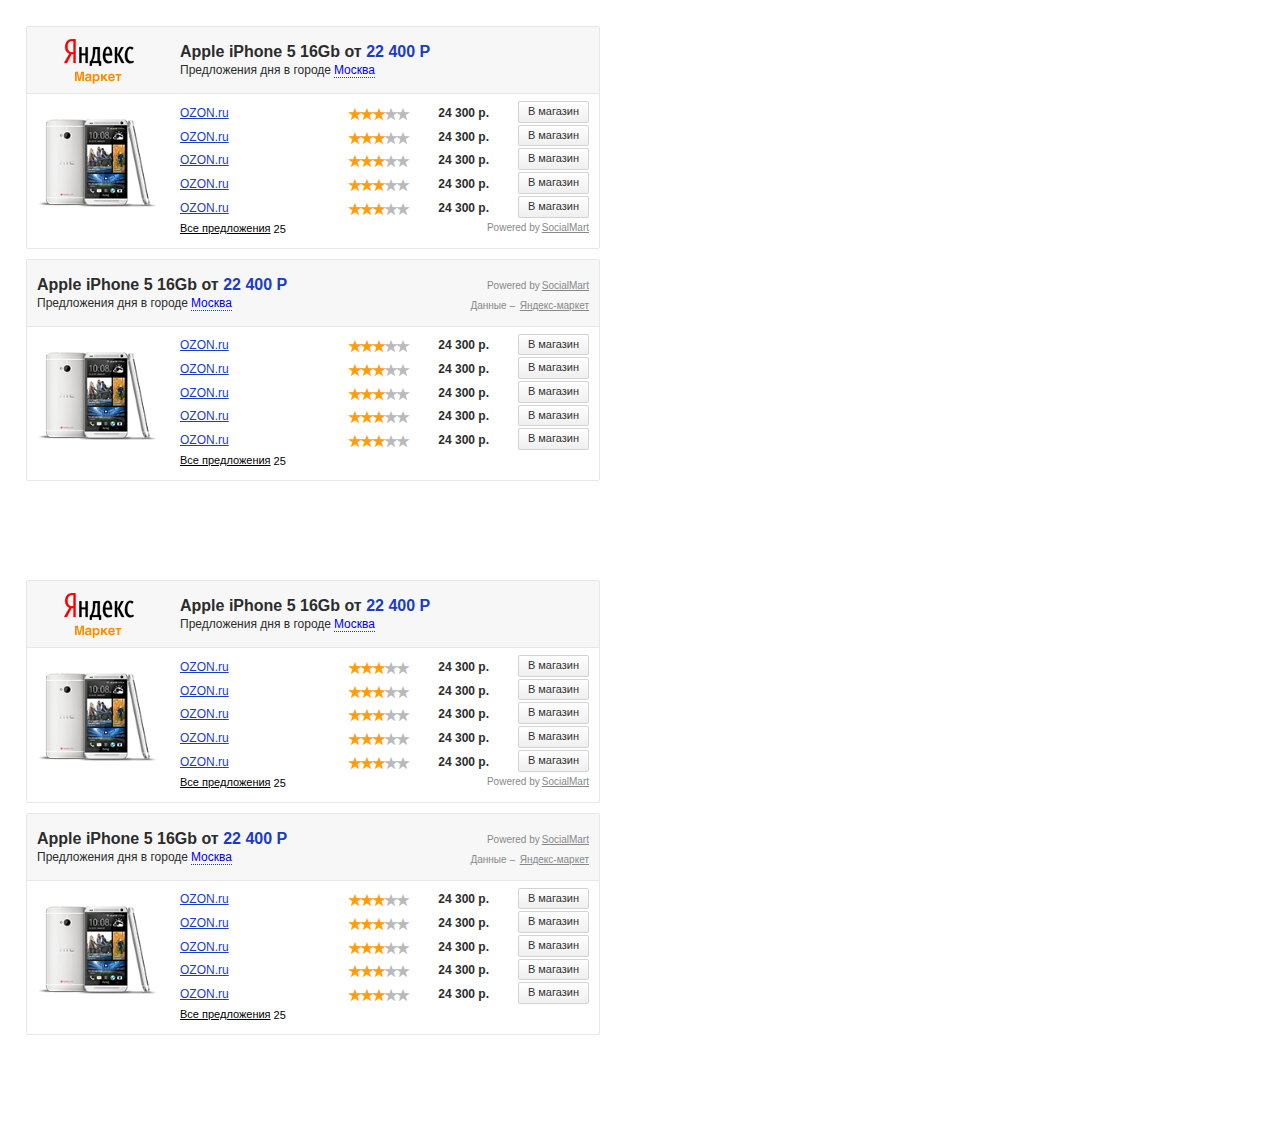
==== index.html @ 6045e4fb "init" ====
<!DOCTYPE html>
<html>
  <head>
    <meta charset="utf-8">
    <meta content="IE=edge" http-equiv="X-UA-Compatible">
    <title>Горизонтальный с одним товаром</title>
    <link href="css/main.css" rel="stylesheet" type="text/css">
  </head>
  <body>
    <div class="test-container" style="padding:5px;">
      <iframe src="1.html" width="600" height="550" frameborder="0"></iframe>
      <br>
      <iframe src="1.html" width="600" height="550" frameborder="0"></iframe>
    </div>
  </body>
</html>
---- css/main.css ----
@font-face {
  font-family: 'Glyphicons Halflings';
  src: url("../font/glyphicons-halflings-regular.eot");
  src: url("../font/glyphicons-halflings-regular.eot?#iefix") format("embedded-opentype"), url("../font/glyphicons-halflings-regular.woff") format("woff"), url("../font/glyphicons-halflings-regular.ttf") format("truetype"), url("../font/glyphicons-halflings-regular.svg#glyphicons_halflingsregular") format("svg");
}
.glyphicon {
  position: relative;
  top: 1px;
  display: inline-block;
  font-family: 'Glyphicons Halflings';
  font-style: normal;
  font-weight: normal;
  line-height: 1;
  -webkit-font-smoothing: antialiased;
  -moz-osx-font-smoothing: grayscale;
}

.glyphicon-star:before {
  content: "\e006";
}

.glyphicon-star-empty:before {
  content: "\e007";
}

.glyphicon-shopping-cart:before {
  content: "\e116";
}

.sm_w3 {
  background-color: #fff;
  border: 1px solid #e7e7e7;
  border-radius: 2px;
}
.sm_w3 * {
  -webkit-box-sizing: border-box;
  -moz-box-sizing: border-box;
  box-sizing: border-box;
}
.sm_w3 *:before,
.sm_w3 *:after {
  -webkit-box-sizing: border-box;
  -moz-box-sizing: border-box;
  box-sizing: border-box;
}
.sm_w3 .container {
  margin-right: auto;
  margin-left: auto;
  padding-left: 10px;
  padding-right: 10px;
}
.sm_w3 .container .row {
  margin-left: -10px;
  margin-right: -10px;
}
.sm_w3 .container .row:before, .sm_w3 .container .row:after {
  content: " ";
  display: table;
}
.sm_w3 .container .row:after {
  clear: both;
}
.sm_w3 .container .row-head {
  background-color: #f7f7f7;
  border-bottom: 1px solid #e7e7e7;
  padding-top: 10px;
  padding-bottom: 8px;
}
.sm_w3 .container .row-body {
  padding-bottom: 10px;
}
.sm_w3 .container .col-1, .sm_w3 .container .col-2, .sm_w3 .container .col-3, .sm_w3 .container .col-4, .sm_w3 .container .col-5, .sm_w3 .container .col-6, .sm_w3 .container .col-7, .sm_w3 .container .col-8, .sm_w3 .container .col-9, .sm_w3 .container .col-10, .sm_w3 .container .col-11, .sm_w3 .container .col-12 {
  position: relative;
  min-height: 1px;
  padding-left: 10px;
  padding-right: 10px;
}
.sm_w3 .container .col-1, .sm_w3 .container .col-2, .sm_w3 .container .col-3, .sm_w3 .container .col-4, .sm_w3 .container .col-5, .sm_w3 .container .col-6, .sm_w3 .container .col-7, .sm_w3 .container .col-8, .sm_w3 .container .col-9, .sm_w3 .container .col-10, .sm_w3 .container .col-11, .sm_w3 .container .col-12 {
  float: left;
}
.sm_w3 .container .col-1 {
  width: 8.33333%;
}
.sm_w3 .container .col-2 {
  width: 16.66667%;
}
.sm_w3 .container .col-3 {
  width: 25%;
}
.sm_w3 .container .col-4 {
  width: 33.33333%;
}
.sm_w3 .container .col-5 {
  width: 41.66667%;
}
.sm_w3 .container .col-6 {
  width: 50%;
}
.sm_w3 .container .col-7 {
  width: 58.33333%;
}
.sm_w3 .container .col-8 {
  width: 66.66667%;
}
.sm_w3 .container .col-9 {
  width: 75%;
}
.sm_w3 .container .col-10 {
  width: 83.33333%;
}
.sm_w3 .container .col-11 {
  width: 91.66667%;
}
.sm_w3 .container .col-12 {
  width: 100%;
}
.sm_w3 td, .sm_w3 th {
  padding: 0;
}
.sm_w3 table {
  border-collapse: collapse;
  border-spacing: 0;
}
.sm_w3 h1 {
  font-size: 16px;
  font-family: Helvetica, Arial, sans-serif;
  font-weight: bold;
  color: #2c2c2c;
  margin: 0;
  padding: 0;
}
.sm_w3 h1 a {
  color: #1a3dc1;
  text-decoration: none;
}
.sm_w3 p {
  color: #2c2c2c;
  font-family: Helvetica, Arial, sans-serif;
  font-size: 12px;
  font-weight: normal;
  margin: 0;
  padding: 0;
}
.sm_w3 .text-left {
  text-align: left;
}
.sm_w3 .text-right {
  text-align: right;
}
.sm_w3 .text-center {
  text-align: center;
}
.sm_w3 .btn {
  display: inline-block;
  margin-bottom: 0;
  font-weight: normal;
  text-align: center;
  vertical-align: middle;
  cursor: pointer;
  background-image: none;
  border: 1px solid transparent;
  white-space: nowrap;
  font-family: Helvetica, Arial, sans-serif;
  font-size: 11px;
  padding: 2px 9px;
  font-size: 11px;
  line-height: 1.42857;
  border-radius: 2px;
  -webkit-user-select: none;
  -moz-user-select: none;
  -ms-user-select: none;
  user-select: none;
  background-image: -webkit-linear-gradient(top, white 0%, #efefef 100%);
  background-image: -o-linear-gradient(top, white 0%, #efefef 100%);
  background-image: linear-gradient(to bottom, white 0%, #efefef 100%);
  background-repeat: repeat-x;
  filter: progid:DXImageTransform.Microsoft.gradient(startColorstr='#FFFFFFFF', endColorstr='#FFEFEFEF', GradientType=0);
}
.sm_w3 .btn:focus, .sm_w3 .btn:active:focus, .sm_w3 .btn.active:focus {
  outline: thin dotted;
  outline: 5px auto -webkit-focus-ring-color;
  outline-offset: -2px;
}
.sm_w3 .btn:hover, .sm_w3 .btn:focus {
  color: #333333;
  text-decoration: none;
}
.sm_w3 .btn:active, .sm_w3 .btn.active {
  outline: 0;
  background-image: none;
  -webkit-box-shadow: inset 0 3px 5px rgba(0, 0, 0, 0.125);
  box-shadow: inset 0 3px 5px rgba(0, 0, 0, 0.125);
}
.sm_w3 .btn.disabled, .sm_w3 .btn[disabled], fieldset[disabled] .sm_w3 .btn {
  cursor: not-allowed;
  pointer-events: none;
  opacity: 0.65;
  filter: alpha(opacity=65);
  -webkit-box-shadow: none;
  box-shadow: none;
}
.sm_w3 .btn-default {
  color: #333333;
  background-color: #f6f6f6;
  border-color: lightgray;
}
.sm_w3 .btn-default:hover, .sm_w3 .btn-default:focus, .sm_w3 .btn-default:active, .sm_w3 .btn-default.active, .open > .sm_w3 .btn-default.dropdown-toggle {
  color: #333333;
  background-color: #dddddd;
  border-color: #b4b4b4;
}
.sm_w3 .btn-default:active, .sm_w3 .btn-default.active, .open > .sm_w3 .btn-default.dropdown-toggle {
  background-image: none;
}
.sm_w3 .btn-default.disabled, .sm_w3 .btn-default.disabled:hover, .sm_w3 .btn-default.disabled:focus, .sm_w3 .btn-default.disabled:active, .sm_w3 .btn-default.disabled.active, .sm_w3 .btn-default[disabled], .sm_w3 .btn-default[disabled]:hover, .sm_w3 .btn-default[disabled]:focus, .sm_w3 .btn-default[disabled]:active, .sm_w3 .btn-default[disabled].active, fieldset[disabled] .sm_w3 .btn-default, fieldset[disabled] .sm_w3 .btn-default:hover, fieldset[disabled] .sm_w3 .btn-default:focus, fieldset[disabled] .sm_w3 .btn-default:active, fieldset[disabled] .sm_w3 .btn-default.active {
  background-color: #f6f6f6;
  border-color: lightgray;
}
.sm_w3 .btn-default .badge {
  color: #f6f6f6;
  background-color: #333333;
}
.sm_w3 .btn-sm {
  color: #333333;
  background-color: #f6f6f6;
  border-color: lightgray;
  padding-top: 1px;
  padding-bottom: 1px;
}
.sm_w3 .btn-sm:hover, .sm_w3 .btn-sm:focus, .sm_w3 .btn-sm:active, .sm_w3 .btn-sm.active, .open > .sm_w3 .btn-sm.dropdown-toggle {
  color: #333333;
  background-color: #dddddd;
  border-color: #b4b4b4;
}
.sm_w3 .btn-sm:active, .sm_w3 .btn-sm.active, .open > .sm_w3 .btn-sm.dropdown-toggle {
  background-image: none;
}
.sm_w3 .btn-sm.disabled, .sm_w3 .btn-sm.disabled:hover, .sm_w3 .btn-sm.disabled:focus, .sm_w3 .btn-sm.disabled:active, .sm_w3 .btn-sm.disabled.active, .sm_w3 .btn-sm[disabled], .sm_w3 .btn-sm[disabled]:hover, .sm_w3 .btn-sm[disabled]:focus, .sm_w3 .btn-sm[disabled]:active, .sm_w3 .btn-sm[disabled].active, fieldset[disabled] .sm_w3 .btn-sm, fieldset[disabled] .sm_w3 .btn-sm:hover, fieldset[disabled] .sm_w3 .btn-sm:focus, fieldset[disabled] .sm_w3 .btn-sm:active, fieldset[disabled] .sm_w3 .btn-sm.active {
  background-color: #f6f6f6;
  border-color: lightgray;
}
.sm_w3 .btn-sm .badge {
  color: #f6f6f6;
  background-color: #333333;
}
.sm_w3 .clearfix:before, .sm_w3 .clearfix:after {
  content: " ";
  display: table;
}
.sm_w3 .clearfix:after {
  clear: both;
}
.sm_w3 .center-block {
  display: block;
  margin-left: auto;
  margin-right: auto;
}
.sm_w3 .pull-right {
  float: right !important;
}
.sm_w3 .pull-left {
  float: left !important;
}
.sm_w3 .hide {
  display: none !important;
}
.sm_w3 .show {
  display: block !important;
}
.sm_w3 .invisible {
  visibility: hidden;
}
.sm_w3 .text-hide {
  font: 0/0 a;
  color: transparent;
  text-shadow: none;
  background-color: transparent;
  border: 0;
}
.sm_w3 .hidden {
  display: none !important;
  visibility: hidden !important;
}
.sm_w3 .affix {
  position: fixed;
}
.sm_w3.smw-horizontal {
  min-width: 300px;
}
.sm_w3.smw-horizontal-three {
  min-width: 370px;
}
.sm_w3 .prices_rate {
  width: 65px;
  height: 12px;
}
.sm_w3 .prices_rate .glyphicon {
  width: 12px;
  height: 12px;
  font-size: 13px;
  color: #bababa;
}
.sm_w3 .prices_rate.rate0 .glyphicon {
  color: #bababa;
}
.sm_w3 .prices_rate.rate1 .glyphicon:nth-child(-n+1) {
  color: #ff9d0f;
}
.sm_w3 .prices_rate.rate2 .glyphicon:nth-child(-n+2) {
  color: #ff9d0f;
}
.sm_w3 .prices_rate.rate3 .glyphicon:nth-child(-n+3) {
  color: #ff9d0f;
}
.sm_w3 .prices_rate.rate4 .glyphicon:nth-child(-n+4) {
  color: #ff9d0f;
}
.sm_w3 .prices_rate.rate5 .glyphicon:nth-child(-n+5) {
  color: #ff9d0f;
}
.sm_w3 .with-star {
  width: 100%;
}
.sm_w3 .compare {
  margin-top: 5px;
}
.sm_w3 .compare td {
  text-align: center;
  white-space: nowrap;
  padding-top: 2px;
}
.sm_w3 .compare td.first-call {
  min-width: 128px;
  text-align: left;
}
.sm_w3 .compare td.last-call {
  text-align: right;
}
.sm_w3 .compare td a {
  color: #1a3dc1;
  font-size: 12px;
  font-family: Helvetica, Arial, sans-serif;
  text-decoration: underline;
  cursor: pointer;
}
.sm_w3 .compare td a:hover {
  text-decoration: none;
}
.sm_w3 .compare td .price {
  font-family: Helvetica, Arial, sans-serif;
  color: #2c2c2c;
  font-weight: bold;
  font-size: 12px;
}
.sm_w3 .img-responsive {
  display: block;
  max-width: 100%;
  height: auto;
}
.sm_w3 .item-photo {
  margin-left: auto;
  margin-right: auto;
  vertical-align: middle;
  padding-top: 25px;
}
.sm_w3 .ya-logo {
  display: block;
  margin: 0 auto;
  text-align: center;
  padding-top: 2px;
}
.sm_w3 .ya-logo img {
  margin: 0 auto;
}
.sm_w3 .item-title {
  padding-top: 6px;
}
.sm_w3 .item-title p.descr {
  margin: 2px 0 8px 0;
}
.sm_w3 .item-title p.descr a {
  margin-left: 3px;
  text-decoration: none;
  border-bottom: 1px dotted #1a3dc1;
}
.sm_w3 .power p {
  font-family: Helvetica, Arial, sans-serif;
  font-size: 10px;
  color: #888;
  line-height: 20px;
}
.sm_w3 .power p a {
  font-family: Helvetica, Arial, sans-serif;
  font-size: 10px;
  color: #888;
  line-height: 20px;
  text-decoration: underline;
  padding-left: 2px;
  cursor: pointer;
  white-space: nowrap;
}
.sm_w3 .power p a:hover {
  text-decoration: none;
}
.sm_w3 .all-prop a {
  line-height: 20px;
  font-size: 11px;
  color: #000;
  font-family: Helvetica, Arial, sans-serif;
  cursor: pointer;
  text-decoration: none;
}
.sm_w3 .all-prop a .txt {
  text-decoration: underline;
  cursor: pointer;
}
.sm_w3 .all-prop a .count {
  text-decoration: none;
  cursor: pointer;
  padding-left: 3px;
  top: 1px;
  position: relative;
}
.sm_w3 .all-prop a:hover .txt {
  text-decoration: none;
}
.sm_w3 .change-city {
  margin-left: 3px;
  border-bottom: 1px dotted #1a3dc1;
}
.sm_w3 .one-power {
  padding-top: 15px;
}
.sm_w3 .one-line {
  padding-top: 8px;
}
.sm_w3 .row-body .item-three-title {
  padding-top: 12px;
}
.sm_w3 .row-body .item-three-title h1 a {
  padding-left: 3px;
  cursor: pointer;
}
.sm_w3 .offset-midl {
  height: 5px;
}
.sm_w3 .compare.three-tbl {
  margin-bottom: -5px;
}
.sm_w3 .compare.three-tbl td {
  padding-bottom: 3px;
  padding-top: 1px;
}
.sm_w3 .compare.three-tbl td.first-call {
  padding-left: 8px;
  min-width: 65px;
}
.sm_w3 .compare.three-tbl td.first-call a {
  display: inline;
}
.sm_w3 .compare.three-tbl td.first-call .prices_rate {
  display: none;
}
.sm_w3 .compare.three-tbl td.last-call {
  padding-right: 8px;
  padding-left: 24px;
  width: 87px;
}
.sm_w3 .compare.three-tbl td.midl-call {
  width: 62px;
}
.sm_w3 .compare.three-tbl tr:hover {
  cursor: pointer;
}
.sm_w3 .compare.three-tbl tr:hover td {
  background-color: #f0f5f9;
}
.sm_w3 .compare.three-tbl tr:hover td.first-call a {
  display: none;
}
.sm_w3 .compare.three-tbl tr:hover td.first-call .prices_rate {
  display: block;
}
.sm_w3 .item-photo.item-three-photo {
  padding-top: 15px;
}
.sm_w3 .visible-xs {
  display: none !important;
}
@media (max-width: 490px) {
  .sm_w3 .visible-xs {
    display: block !important;
  }
}
@media (max-width: 490px) {
  .sm_w3 .compare td.first-call {
    min-width: inherit;
  }
  .sm_w3 .hidden-xs {
    display: none !important;
  }
}

/*# sourceMappingURL=main.css.map */
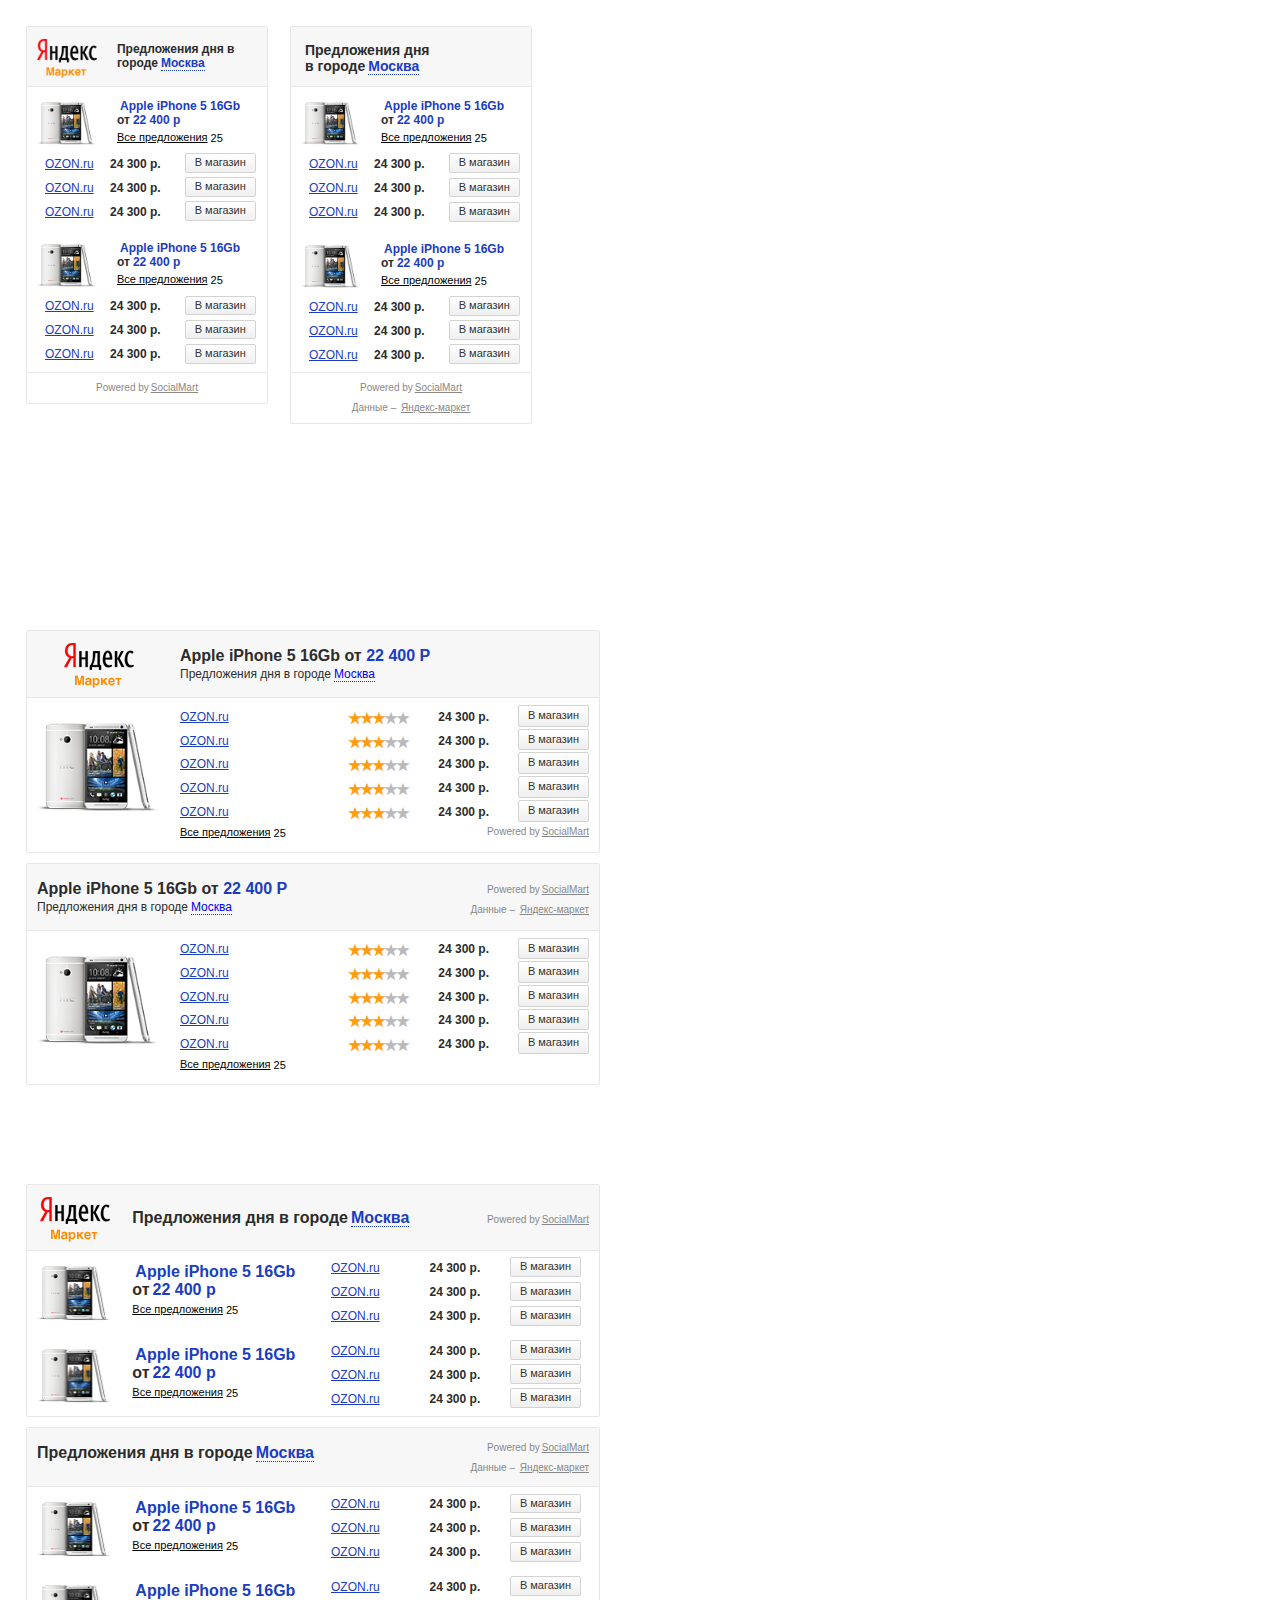
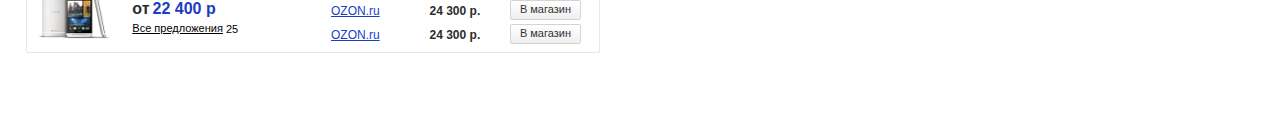
==== commit 2b7c2ef0: "vertical" ====
--- a/index.html
+++ b/index.html
@@ -8,9 +8,13 @@
   </head>
   <body>
     <div class="test-container" style="padding:5px;">
+      <iframe src="3.html" width="260" height="600" frameborder="0"></iframe>
+      <iframe src="4.html" width="260" height="600" frameborder="0"></iframe>
+      <br>
       <iframe src="1.html" width="600" height="550" frameborder="0"></iframe>
       <br>
-      <iframe src="1.html" width="600" height="550" frameborder="0"></iframe>
+      <iframe src="2.html" width="600" height="550" frameborder="0"></iframe>
+      <br>
     </div>
   </body>
 </html>
--- a/css/main.css
+++ b/css/main.css
@@ -290,6 +290,18 @@
 .sm_w3.smw-horizontal-three {
   min-width: 370px;
 }
+.sm_w3.smw-vert {
+  min-width: 240px;
+  max-width: 300px;
+}
+.sm_w3.smw-vert h1 {
+  font-size: 12px;
+}
+.sm_w3.smw-vert h1.upfontsize {
+  font-size: 14px;
+  padding-bottom: 4px;
+  padding-left: 4px;
+}
 .sm_w3 .prices_rate {
   width: 65px;
   height: 12px;
@@ -453,7 +465,7 @@
 }
 .sm_w3 .compare.three-tbl td.first-call {
   padding-left: 8px;
-  min-width: 65px;
+  min-width: 73px;
 }
 .sm_w3 .compare.three-tbl td.first-call a {
   display: inline;
@@ -481,11 +493,19 @@
 .sm_w3 .compare.three-tbl tr:hover td.first-call .prices_rate {
   display: block;
 }
+.sm_w3 .row-footer {
+  border-top: 1px solid #E7E7E7;
+  padding-top: 5px;
+  padding-bottom: 5px;
+}
 .sm_w3 .item-photo.item-three-photo {
   padding-top: 15px;
 }
 .sm_w3 .visible-xs {
   display: none !important;
+}
+.sm_w3.smw-vert .item-title {
+  padding-top: 5px;
 }
 @media (max-width: 490px) {
   .sm_w3 .visible-xs {
